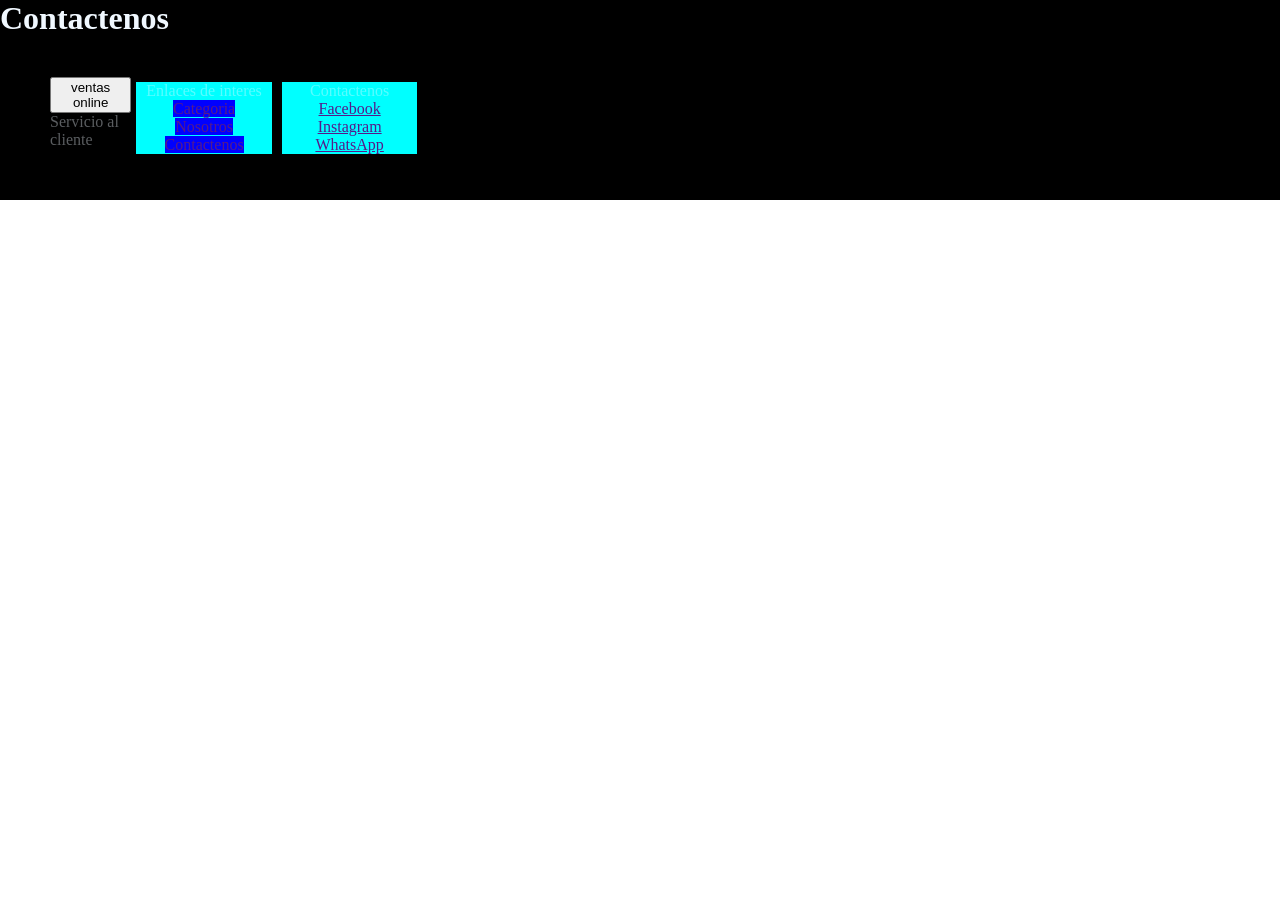
==== CSS+HTML/foother.html @ b5612927 "nosotros03" ====
<!DOCTYPE html>
<html lang="en">
<head>
    <meta charset="UTF-8">
    <meta name="viewport" content="width=device-width, initial-scale=1.0">
    <link rel="stylesheet" href="assets/style_fother.css">
    <title>Document</title>
</head>
<body>
    <footer>
        <h1> Contactenos</h1>
        <section>
            <div name="contactenos" class="ventas">
                <button type="button">ventas online</button>
                <p>Servicio al cliente</p>

            </div>
            <div name="Enlaces de interes" class="contenedor1">
                <p>Enlaces de interes</p>
                <li><a href="">Categoria</a></li>
                <li><a href="">Nosotros</a></li>
                <li><a href="">Contactenos</a></li>

            </div>
            <div name="lista" class="contenedor2">
                <p>Contactenos</p>
                <li><a href="">Facebook</a></li>
                <li><a href="">Instagram</a></li>
                <li><a href="">WhatsApp</a></li>
            </div>
            <div name="Ubicacion">

            </div>
        </section>
    </footer>
</body>
</html>
---- CSS+HTML/assets/style_fother.css ----
*{
    margin: 0;
}
footer{
    background:black;
    height: 200px;
    width: 100%;
}
section{
    width: 33%;
    display: flex;
    padding-top: 40px;
    
}
.ventas{
    width:300px ;
    margin-left: 50px;
    align-items: center;
}
p{
    color: rgba(240, 248, 255, 0.377);
}
h1{
    color: aliceblue;
}
.contenedor1>li>a{
  background-color: blue;
  text-decoration: none;
  
}

.contenedor1,.contenedor2{
    background-color: aqua;
    margin: 5px;
    width: 500px;
    display:block;
    text-align: center;
    list-style: none;
}
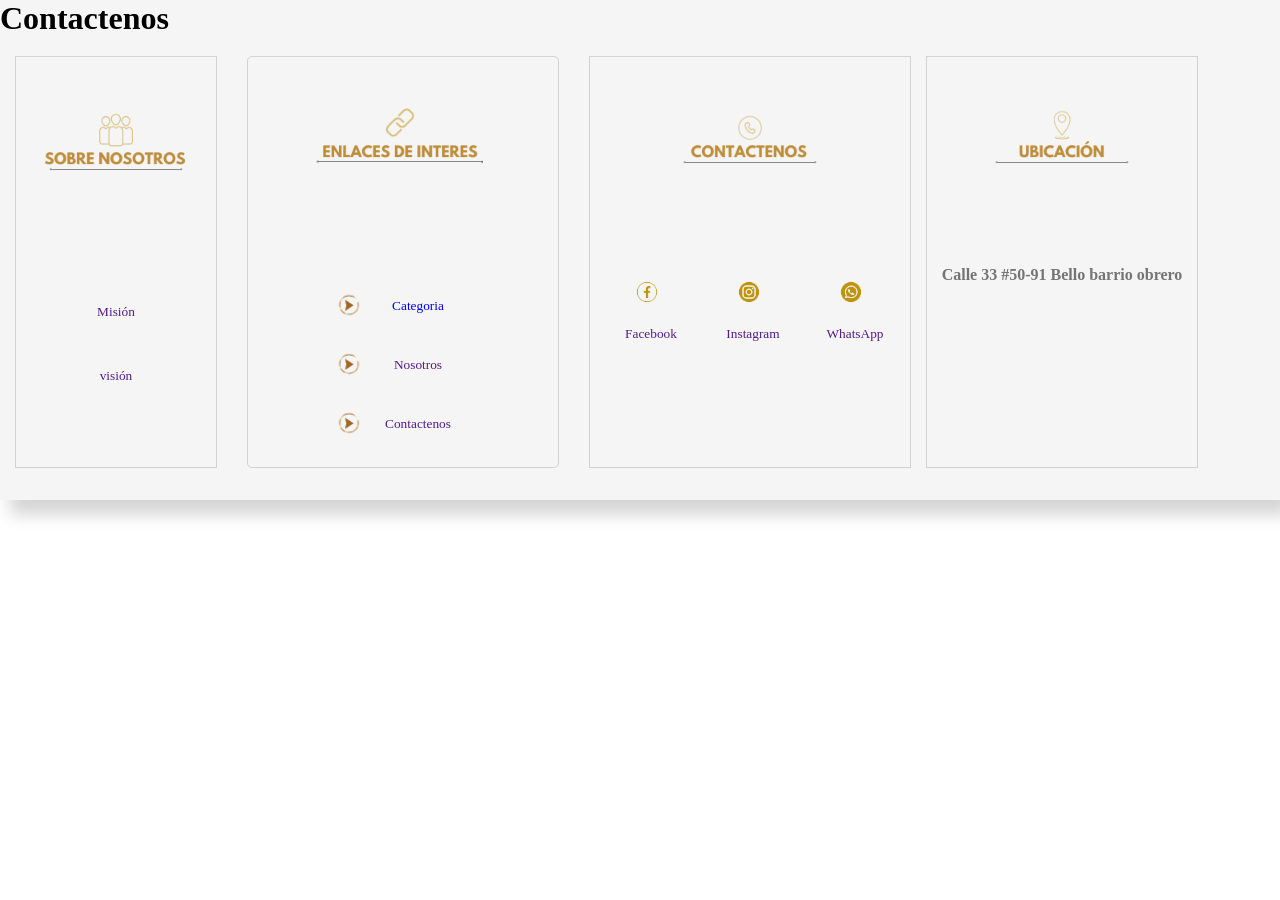
==== commit 198d99e8: "modales y footer" ====
--- a/CSS+HTML/foother.html
+++ b/CSS+HTML/foother.html
@@ -10,26 +10,42 @@
     <footer>
         <h1> Contactenos</h1>
         <section>
-            <div name="contactenos" class="ventas">
-                <button type="button">ventas online</button>
-                <p>Servicio al cliente</p>
-
+            <div name="contactenos" class="nosotros">
+                <img src="/CSS+HTML/assets/images/f4.png" alt="" class="img">
+                <button type="button"><a href="">Misión</a></button>
+                <button type="button"><a href="">visión</a></button>
             </div>
             <div name="Enlaces de interes" class="contenedor1">
-                <p>Enlaces de interes</p>
-                <li><a href="">Categoria</a></li>
-                <li><a href="">Nosotros</a></li>
-                <li><a href="">Contactenos</a></li>
+                <span><img src="/CSS+HTML/assets/images/f7.png" alt="" class="img"></span>
+                <button type="menu"><img src="/CSS+HTML/assets/images/f8.png" alt="" width="30px" class="c"><a href="facebook.com">Categoria</a></button>
+                <button><img src="/CSS+HTML/assets/images/f8.png" alt="" width="30px" class="c"><a href="">Nosotros</a></button>
+                <button><img src="/CSS+HTML/assets/images/f8.png" alt="" width="30px" class="c"><a href="">Contactenos</a></button>
 
             </div>
             <div name="lista" class="contenedor2">
-                <p>Contactenos</p>
-                <li><a href="">Facebook</a></li>
-                <li><a href="">Instagram</a></li>
-                <li><a href="">WhatsApp</a></li>
+                <img src="/CSS+HTML/assets/images/f5.png" alt="" class="img">
+                <div class="redes">
+                    <span class="sp">
+                        <img src="/CSS+HTML/assets/images/f1.png" alt="" width="50px">
+                        <button class="btn-secundario"><a href="">Facebook</a></button>
+                    </span>
+    
+                    <span class="sp">
+                        <img src="/CSS+HTML/assets/images/f2.png" alt="" width="50px">
+                        <button class="btn-secundario"><a href="">Instagram</a></button>
+                    </span>
+    
+                    <span class="sp">
+                        <img src="/CSS+HTML/assets/images/f3.png" alt="" width="50px">
+                        <button class="btn-secundario"><a href="">WhatsApp</a></button>
+                    </span>
+                    
+                </div>
             </div>
-            <div name="Ubicacion">
-
+            <div name="Ubicacion" class="mapa">
+                <img src="/CSS+HTML/assets/images/f6.png" alt="" class="img">
+                <p>Calle 33 #50-91 Bello barrio obrero</p>
+                <iframe src="https://www.google.com/maps/embed?pb=!1m17!1m12!1m3!1d3965.5599867392043!2d-75.56091692500878!3d6.321379193668079!2m3!1f0!2f0!3f0!3m2!1i1024!2i768!4f13.1!3m2!1m1!2zNsKwMTknMTcuMCJOIDc1wrAzMyczMC4wIlc!5e0!3m2!1ses!2sco!4v1693980127860!5m2!1ses!2sco" style="border:0;" allowfullscreen="" loading="lazy" referrerpolicy="no-referrer-when-downgrade"></iframe>
             </div>
         </section>
     </footer>
--- a/CSS+HTML/assets/style_fother.css
+++ b/CSS+HTML/assets/style_fother.css
@@ -1,39 +1,149 @@
 *{
     margin: 0;
+    font-family: Century gothic;
+}
+.img{
+    clip-path: inset(0px 0px 30px 0px);
+    width: 200px;
+    margin: 0px;
 }
 footer{
-    background:black;
-    height: 200px;
+    background:#F5F5F5;
+    box-shadow: 10px 15px 15px  rgba(0, 0, 0, 0.164);
+    height: 500px;
     width: 100%;
+    position: relative;
+    display: block;
+    align-items: center;
+    justify-items: center;
+    flex-wrap: wrap;
+    
 }
 section{
-    width: 33%;
     display: flex;
-    padding-top: 40px;
+    align-items: center;
+    margin-left: 0px;
+    margin-right: 0px;
+    height:450px;
+    flex-wrap: wrap;
     
 }
-.ventas{
-    width:300px ;
-    margin-left: 50px;
-    align-items: center;
-}
-p{
-    color: rgba(240, 248, 255, 0.377);
-}
-h1{
-    color: aliceblue;
-}
 .contenedor1>li>a{
-  background-color: blue;
+  background-color: rgba(0, 0, 255, 0.267);
   text-decoration: none;
   
+  
+}
+.contenedor1>li{
+    margin-bottom: 10px;
+}
+button{
+    display: flex;
+    align-items: center;
+    width: 150px;
+    height:40px;
+    border: none;
+    background-color: #F5F5F5;
+}
+button>a{
+    text-decoration: none;
+    width: 500px;
+    height: 20px;
+    padding-top: 5px;
+    background-color: #F5F5F5;
+}
+.contenedor2>li>a{
+    background-color: rgba(0, 0, 255, 0.226);
+    text-decoration: none;
+}
+.nosotros{
+    margin: 0px 15px;
+    width:200px;
+    height: 350px;
+    display:grid;
+    justify-items: center;
+    padding-bottom: 60px;
+    align-items: center;
+    border: 1px solid rgba(83, 83, 83, 0.212);
+    
 }
 
-.contenedor1,.contenedor2{
-    background-color: aqua;
+.contenedor2{
+    margin:0px  15px;
+    width: 310px;
+    height: 400px;
+    padding: 5px;
+    text-align: center;
+    display: table-column;
+    align-items: center;
+    justify-content: center;
+    border: 1px solid rgba(83, 83, 83, 0.212);
+}
+.contenedor1{
+    text-align: center;
+    width: 300px;
+    height: 400px;
+    padding: 5px;
+    display:grid;
+    justify-items: center;
+    margin: 0px 15px;
+    border-radius: 5px;
+    border: 1px solid rgba(83, 83, 83, 0.212);
+    
+}
+.contenedor1:hover{
+    border: 1px solid rgba(233, 131, 14, 0.575);
+    width: 310px;
+    height: 410px;
+    box-shadow: 10px 10px 10px  rgba(0, 0, 0, 0.288);
+}
+.contenedor2:hover{
+    border: 1px solid rgba(233, 131, 14, 0.575);
+    width: 330px;
+    height: 410px;
+    box-shadow: 10px 10px 10px  rgba(0, 0, 0, 0.288);
+}
+.nosotros:hover{
+    border: 1px solid rgba(233, 131, 14, 0.575);
+    width: 210px;
+    height: 360px;
+    box-shadow: 10px 10px 10px  rgba(0, 0, 0, 0.288);
+}
+.mapa:hover{
+    border: 1px solid rgba(233, 131, 14, 0.575);
+    width: 290px;
+    height: 410px;
+    box-shadow: 10px 10px 10px  rgba(0, 0, 0, 0.288);
+}
+.btn-secundario{
+    height: 20px;
+    width: 90px;
+    margin: 2px 2px 2px 10px;
+
+}
+.sp:hover{
     margin: 5px;
-    width: 500px;
-    display:block;
+    border-radius:5px;
+    padding:5px;
+    width: 100px;
+    box-shadow:5px 0px 10px  rgba(0, 0, 0, 0.288);
+}
+.redes{
+    display: flex;
+    margin: 1px;
+}
+
+.mapa{
     text-align: center;
-    list-style: none;
+    width: 260px;
+    height:400px;
+    padding: 5px;
+    border: 1px solid rgba(83, 83, 83, 0.212);
+    font-weight: 800;
+    color: rgba(0, 0, 0, 0.527);
+}
+.mapa>iframe{
+    width: 260px;
+    height:170px;
+    margin-top: 5px;
 }
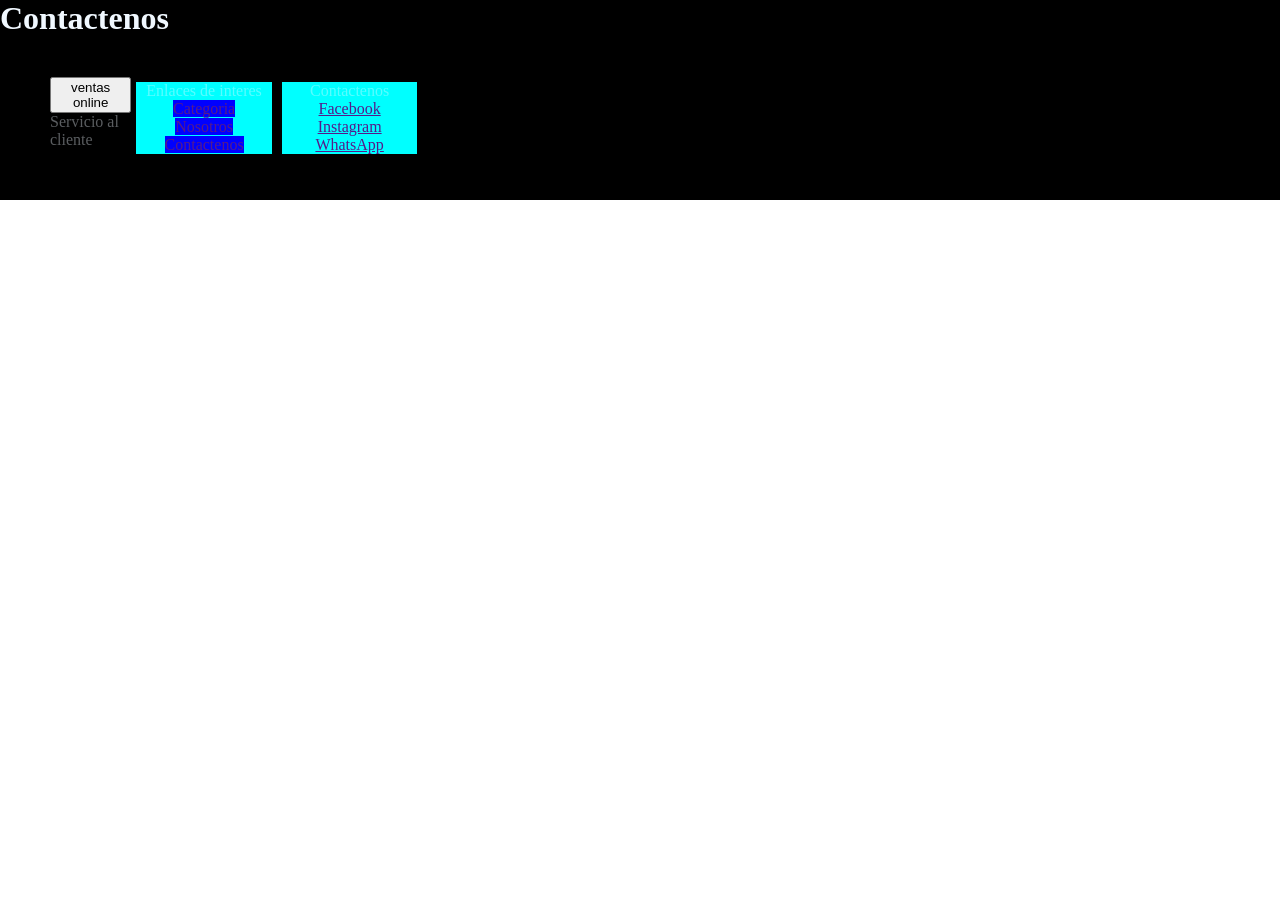
==== commit 1354b7ef: "Restauracion" ====
--- a/CSS+HTML/foother.html
+++ b/CSS+HTML/foother.html
@@ -10,42 +10,26 @@
     <footer>
         <h1> Contactenos</h1>
         <section>
-            <div name="contactenos" class="nosotros">
-                <img src="/CSS+HTML/assets/images/f4.png" alt="" class="img">
-                <button type="button"><a href="">Misión</a></button>
-                <button type="button"><a href="">visión</a></button>
+            <div name="contactenos" class="ventas">
+                <button type="button">ventas online</button>
+                <p>Servicio al cliente</p>
+
             </div>
             <div name="Enlaces de interes" class="contenedor1">
-                <span><img src="/CSS+HTML/assets/images/f7.png" alt="" class="img"></span>
-                <button type="menu"><img src="/CSS+HTML/assets/images/f8.png" alt="" width="30px" class="c"><a href="facebook.com">Categoria</a></button>
-                <button><img src="/CSS+HTML/assets/images/f8.png" alt="" width="30px" class="c"><a href="">Nosotros</a></button>
-                <button><img src="/CSS+HTML/assets/images/f8.png" alt="" width="30px" class="c"><a href="">Contactenos</a></button>
+                <p>Enlaces de interes</p>
+                <li><a href="">Categoria</a></li>
+                <li><a href="">Nosotros</a></li>
+                <li><a href="">Contactenos</a></li>
 
             </div>
             <div name="lista" class="contenedor2">
-                <img src="/CSS+HTML/assets/images/f5.png" alt="" class="img">
-                <div class="redes">
-                    <span class="sp">
-                        <img src="/CSS+HTML/assets/images/f1.png" alt="" width="50px">
-                        <button class="btn-secundario"><a href="">Facebook</a></button>
-                    </span>
-    
-                    <span class="sp">
-                        <img src="/CSS+HTML/assets/images/f2.png" alt="" width="50px">
-                        <button class="btn-secundario"><a href="">Instagram</a></button>
-                    </span>
-    
-                    <span class="sp">
-                        <img src="/CSS+HTML/assets/images/f3.png" alt="" width="50px">
-                        <button class="btn-secundario"><a href="">WhatsApp</a></button>
-                    </span>
-                    
-                </div>
+                <p>Contactenos</p>
+                <li><a href="">Facebook</a></li>
+                <li><a href="">Instagram</a></li>
+                <li><a href="">WhatsApp</a></li>
             </div>
-            <div name="Ubicacion" class="mapa">
-                <img src="/CSS+HTML/assets/images/f6.png" alt="" class="img">
-                <p>Calle 33 #50-91 Bello barrio obrero</p>
-                <iframe src="https://www.google.com/maps/embed?pb=!1m17!1m12!1m3!1d3965.5599867392043!2d-75.56091692500878!3d6.321379193668079!2m3!1f0!2f0!3f0!3m2!1i1024!2i768!4f13.1!3m2!1m1!2zNsKwMTknMTcuMCJOIDc1wrAzMyczMC4wIlc!5e0!3m2!1ses!2sco!4v1693980127860!5m2!1ses!2sco" style="border:0;" allowfullscreen="" loading="lazy" referrerpolicy="no-referrer-when-downgrade"></iframe>
+            <div name="Ubicacion">
+
             </div>
         </section>
     </footer>
--- a/CSS+HTML/assets/style_fother.css
+++ b/CSS+HTML/assets/style_fother.css
@@ -1,149 +1,39 @@
 *{
     margin: 0;
-    font-family: Century gothic;
-}
-.img{
-    clip-path: inset(0px 0px 30px 0px);
-    width: 200px;
-    margin: 0px;
 }
 footer{
-    background:#F5F5F5;
-    box-shadow: 10px 15px 15px  rgba(0, 0, 0, 0.164);
-    height: 500px;
+    background:black;
+    height: 200px;
     width: 100%;
-    position: relative;
-    display: block;
-    align-items: center;
-    justify-items: center;
-    flex-wrap: wrap;
+}
+section{
+    width: 33%;
+    display: flex;
+    padding-top: 40px;
     
 }
-section{
-    display: flex;
+.ventas{
+    width:300px ;
+    margin-left: 50px;
     align-items: center;
-    margin-left: 0px;
-    margin-right: 0px;
-    height:450px;
-    flex-wrap: wrap;
-    
+}
+p{
+    color: rgba(240, 248, 255, 0.377);
+}
+h1{
+    color: aliceblue;
 }
 .contenedor1>li>a{
-  background-color: rgba(0, 0, 255, 0.267);
+  background-color: blue;
   text-decoration: none;
   
-  
-}
-.contenedor1>li{
-    margin-bottom: 10px;
-}
-button{
-    display: flex;
-    align-items: center;
-    width: 150px;
-    height:40px;
-    border: none;
-    background-color: #F5F5F5;
-}
-button>a{
-    text-decoration: none;
-    width: 500px;
-    height: 20px;
-    padding-top: 5px;
-    background-color: #F5F5F5;
-}
-.contenedor2>li>a{
-    background-color: rgba(0, 0, 255, 0.226);
-    text-decoration: none;
-}
-.nosotros{
-    margin: 0px 15px;
-    width:200px;
-    height: 350px;
-    display:grid;
-    justify-items: center;
-    padding-bottom: 60px;
-    align-items: center;
-    border: 1px solid rgba(83, 83, 83, 0.212);
-    
 }
 
-.contenedor2{
-    margin:0px  15px;
-    width: 310px;
-    height: 400px;
-    padding: 5px;
+.contenedor1,.contenedor2{
+    background-color: aqua;
+    margin: 5px;
+    width: 500px;
+    display:block;
     text-align: center;
-    display: table-column;
-    align-items: center;
-    justify-content: center;
-    border: 1px solid rgba(83, 83, 83, 0.212);
-}
-.contenedor1{
-    text-align: center;
-    width: 300px;
-    height: 400px;
-    padding: 5px;
-    display:grid;
-    justify-items: center;
-    margin: 0px 15px;
-    border-radius: 5px;
-    border: 1px solid rgba(83, 83, 83, 0.212);
-    
-}
-.contenedor1:hover{
-    border: 1px solid rgba(233, 131, 14, 0.575);
-    width: 310px;
-    height: 410px;
-    box-shadow: 10px 10px 10px  rgba(0, 0, 0, 0.288);
-}
-.contenedor2:hover{
-    border: 1px solid rgba(233, 131, 14, 0.575);
-    width: 330px;
-    height: 410px;
-    box-shadow: 10px 10px 10px  rgba(0, 0, 0, 0.288);
-}
-.nosotros:hover{
-    border: 1px solid rgba(233, 131, 14, 0.575);
-    width: 210px;
-    height: 360px;
-    box-shadow: 10px 10px 10px  rgba(0, 0, 0, 0.288);
-}
-.mapa:hover{
-    border: 1px solid rgba(233, 131, 14, 0.575);
-    width: 290px;
-    height: 410px;
-    box-shadow: 10px 10px 10px  rgba(0, 0, 0, 0.288);
-}
-.btn-secundario{
-    height: 20px;
-    width: 90px;
-    margin: 2px 2px 2px 10px;
-
-}
-.sp:hover{
-    margin: 5px;
-    border-radius:5px;
-    padding:5px;
-    width: 100px;
-    box-shadow:5px 0px 10px  rgba(0, 0, 0, 0.288);
-}
-.redes{
-    display: flex;
-    margin: 1px;
-}
-
-.mapa{
-    text-align: center;
-    width: 260px;
-    height:400px;
-    padding: 5px;
-    border: 1px solid rgba(83, 83, 83, 0.212);
-    font-weight: 800;
-    color: rgba(0, 0, 0, 0.527);
-}
-.mapa>iframe{
-    width: 260px;
-    height:170px;
-    margin-top: 5px;
+    list-style: none;
 }
